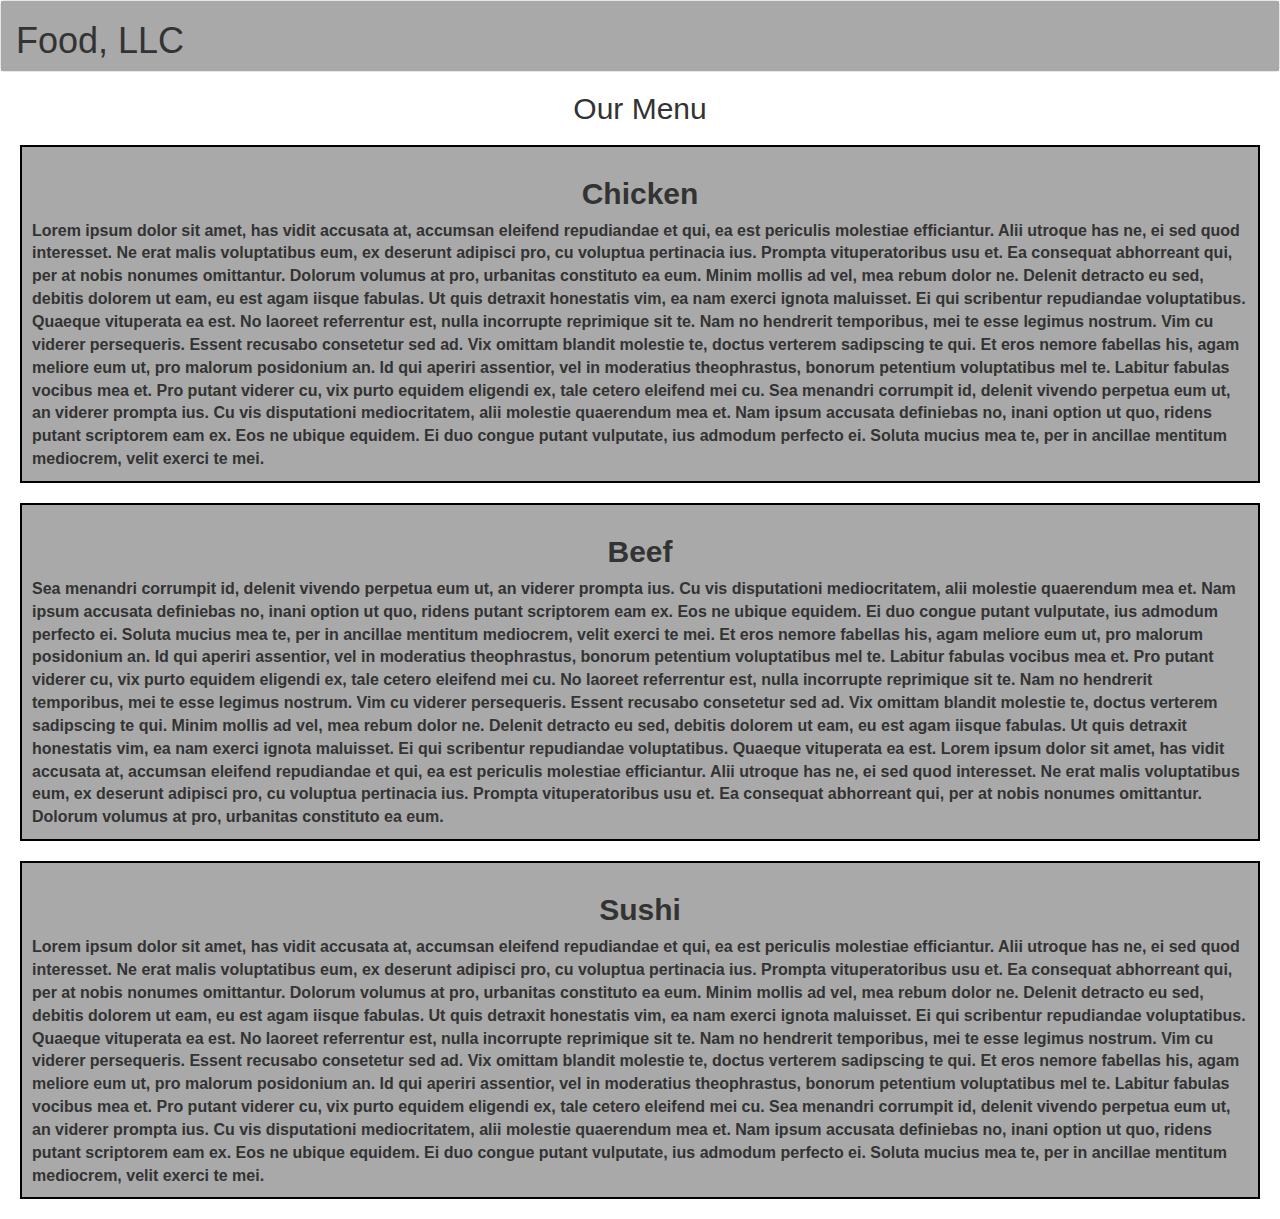
==== mod3_solution/index.html @ 712ea75b "Assignment Module 3." ====
<!doctype html>
<html lang="en">
  <head>
    <meta charset="utf-8">
    <meta http-equiv="X-UA-Compatible" content="IE=edge">
    <meta name="viewport" content="width=device-width, initial-scale=1">
    <title>Assignment Solution for Module 3</title>
    <link rel="stylesheet" href="css/bootstrap.min.css">
    <link rel="stylesheet" href="css/styles.css">
  </head>
<body>
  <header>

    <nav id="header-nav" class="navbar navbar-default">
      <div class="container-fluid">
        <div class="navbar-header">

  <h1 text-align="center">Food, LLC</h1>
  

  <button type="button" class="navbar-toggle collapsed" data-toggle="collapse" data-target="#collapsable-nav" aria-expanded="false">
            <span class="sr-only">Toggle navigation</span>
            <span class="icon-bar"></span>
            <span class="icon-bar"></span>
            <span class="icon-bar"></span>
          </button>
        </div>
<div id="collapsable-nav" class="collapse navbar-down">
           <ul id="nav-list" class="nav navbar-nav navbar-right">
            <li>
              <a href="Chicken.html"><div id="Chicken-tile">
                <span class="Chicken"></span></div><br class="visible-xs"> Chicken</a>
            </li>
            <li>
              <a href="Beef.html">
                <span class="glyphicon glyphicon"></span><br class="visible-xs-block"> Beef</a>
            </li>
            <li>
              <a href="Sushi.html">
                <span class="glyphicon glyphicon"></span><br class="visible-xs-block"> Sushi</a>
            </li>
          </ul><!-- #nav-list -->
        
        </div><!-- .collapse .navbar-collapse -->
      </div><!-- .container -->

    </nav><!-- #header-nav -->
  </header>

<h2 align="center">Our Menu</h2>
      

<section id="s1">
<h2 id=C>Chicken</h2> 

<div id=navbar-brand>Lorem ipsum dolor sit amet, has vidit accusata at, accumsan eleifend repudiandae et qui, ea est periculis molestiae efficiantur. Alii utroque has ne, ei sed quod interesset. Ne erat malis voluptatibus eum, ex deserunt adipisci pro, cu voluptua pertinacia ius. Prompta vituperatoribus usu et. Ea consequat abhorreant qui, per at nobis nonumes omittantur. Dolorum volumus at pro, urbanitas constituto ea eum.

Minim mollis ad vel, mea rebum dolor ne. Delenit detracto eu sed, debitis dolorem ut eam, eu est agam iisque fabulas. Ut quis detraxit honestatis vim, ea nam exerci ignota maluisset. Ei qui scribentur repudiandae voluptatibus. Quaeque vituperata ea est.

No laoreet referrentur est, nulla incorrupte reprimique sit te. Nam no hendrerit temporibus, mei te esse legimus nostrum. Vim cu viderer persequeris. Essent recusabo consetetur sed ad. Vix omittam blandit molestie te, doctus verterem sadipscing te qui.

Et eros nemore fabellas his, agam meliore eum ut, pro malorum posidonium an. Id qui aperiri assentior, vel in moderatius theophrastus, bonorum petentium voluptatibus mel te. Labitur fabulas vocibus mea et. Pro putant viderer cu, vix purto equidem eligendi ex, tale cetero eleifend mei cu.

Sea menandri corrumpit id, delenit vivendo perpetua eum ut, an viderer prompta ius. Cu vis disputationi mediocritatem, alii molestie quaerendum mea et. Nam ipsum accusata definiebas no, inani option ut quo, ridens putant scriptorem eam ex. Eos ne ubique equidem. Ei duo congue putant vulputate, ius admodum perfecto ei. Soluta mucius mea te, per in ancillae mentitum mediocrem, velit exerci te mei.</div>
  </section>

<section id="s2">
<h2 id=B >Beef</h2> 

  <div id=navbar-brand>Sea menandri corrumpit id, delenit vivendo perpetua eum ut, an viderer prompta ius. Cu vis disputationi mediocritatem, alii molestie quaerendum mea et. Nam ipsum accusata definiebas no, inani option ut quo, ridens putant scriptorem eam ex. Eos ne ubique equidem. Ei duo congue putant vulputate, ius admodum perfecto ei. Soluta mucius mea te, per in ancillae mentitum mediocrem, velit exerci te mei.

Et eros nemore fabellas his, agam meliore eum ut, pro malorum posidonium an. Id qui aperiri assentior, vel in moderatius theophrastus, bonorum petentium voluptatibus mel te. Labitur fabulas vocibus mea et. Pro putant viderer cu, vix purto equidem eligendi ex, tale cetero eleifend mei cu.

No laoreet referrentur est, nulla incorrupte reprimique sit te. Nam no hendrerit temporibus, mei te esse legimus nostrum. Vim cu viderer persequeris. Essent recusabo consetetur sed ad. Vix omittam blandit molestie te, doctus verterem sadipscing te qui.

Minim mollis ad vel, mea rebum dolor ne. Delenit detracto eu sed, debitis dolorem ut eam, eu est agam iisque fabulas. Ut quis detraxit honestatis vim, ea nam exerci ignota maluisset. Ei qui scribentur repudiandae voluptatibus. Quaeque vituperata ea est.

Lorem ipsum dolor sit amet, has vidit accusata at, accumsan eleifend repudiandae et qui, ea est periculis molestiae efficiantur. Alii utroque has ne, ei sed quod interesset. Ne erat malis voluptatibus eum, ex deserunt adipisci pro, cu voluptua pertinacia ius. Prompta vituperatoribus usu et. Ea consequat abhorreant qui, per at nobis nonumes omittantur. Dolorum volumus at pro, urbanitas constituto ea eum.</div>
</section>

<section id="s3">
  <h2 id=S>Sushi</h2> 
  
  <div id=navbar-brand>Lorem ipsum dolor sit amet, has vidit accusata at, accumsan eleifend repudiandae et qui, ea est periculis molestiae efficiantur. Alii utroque has ne, ei sed quod interesset. Ne erat malis voluptatibus eum, ex deserunt adipisci pro, cu voluptua pertinacia ius. Prompta vituperatoribus usu et. Ea consequat abhorreant qui, per at nobis nonumes omittantur. Dolorum volumus at pro, urbanitas constituto ea eum.

Minim mollis ad vel, mea rebum dolor ne. Delenit detracto eu sed, debitis dolorem ut eam, eu est agam iisque fabulas. Ut quis detraxit honestatis vim, ea nam exerci ignota maluisset. Ei qui scribentur repudiandae voluptatibus. Quaeque vituperata ea est.

No laoreet referrentur est, nulla incorrupte reprimique sit te. Nam no hendrerit temporibus, mei te esse legimus nostrum. Vim cu viderer persequeris. Essent recusabo consetetur sed ad. Vix omittam blandit molestie te, doctus verterem sadipscing te qui.

Et eros nemore fabellas his, agam meliore eum ut, pro malorum posidonium an. Id qui aperiri assentior, vel in moderatius theophrastus, bonorum petentium voluptatibus mel te. Labitur fabulas vocibus mea et. Pro putant viderer cu, vix purto equidem eligendi ex, tale cetero eleifend mei cu.

Sea menandri corrumpit id, delenit vivendo perpetua eum ut, an viderer prompta ius. Cu vis disputationi mediocritatem, alii molestie quaerendum mea et. Nam ipsum accusata definiebas no, inani option ut quo, ridens putant scriptorem eam ex. Eos ne ubique equidem. Ei duo congue putant vulputate, ius admodum perfecto ei. Soluta mucius mea te, per in ancillae mentitum mediocrem, velit exerci te mei.</div>
</section>


  <!-- jQuery (Bootstrap JS plugins depend on it) -->
  <script src="js/jquery-1.11.3.min.js"></script>
  <script src="js/bootstrap.min.js"></script>
  <script src="js/script.js"></script>
</body>
</html>
---- mod3_solution/css/styles.css ----
body {
  font-size: 16px;
  font-family: 'Oxygen', sans-serif;
}

.container-fluid{
  background-color: #A9A9A9;
}

* {
  box-sizing: border-box;
   margin: 0;
  padding: 0;
  font-family: 'Georgia', sans-serif;

}
/** HEADER */

/* END HEADER */

/* HOME PAGE */

#s1
{
  font-weight: bold;
  border: 2px solid black;
  margin: 20px;
  position: relative;
  background-color: #A9A9A9;
  padding: 10px;
}

#s2 {
  font-weight: bold;
  border: 2px solid black;
  margin: 20px;
  position: relative;
  background-color: #A9A9A9;
  padding: 10px;
 
}
#s3 {
  font-weight: bold;
  border: 2px solid black;
  margin: 20px;
  position: relative;
  background-color: #A9A9A9;
  padding: 10px;
  
}

#C {
    text-align: center;
    font-weight: bold;
    top: 0;
    right: 0;
  }

  #B {
    text-align: center;
    font-weight: bold;
    top: 0;
    right: 0;
  }
  #S {
    text-align: center;
    font-weight: bold;
    top: 0;
    right: 0;
  }

#nav-list {
  margin-top: 10px;
}
#nav-list a {
  background-color: white;
  border: 2px solid black;
  color: black;
  text-align: center;
}
#nav-list a:hover {
  background: #E7E7E7;
}
.navbar-header button.navbar-toggle, .navbar-header .icon-bar {
  border: 1px solid #61122f;
}
.navbar-header button.navbar-toggle {
  clear: both;
  margin-top: -40px;
}

.visible-xs{
    display: none;
    } 


/* END MENU CATEGORIES PAGE */

/********** Large devices only **********/
@media (min-width: 1200px) {

}

/********** Medium devices only **********/
@media (min-width: 992px) and (max-width: 1199px) {
 
}

/********** Small devices only **********/
@media (min-width: 768px) and (max-width: 991px) {
  
}

/********** Extra small devices only **********/
@media (max-width: 767px) {
 
     .navbar-brand {
    padding-top: 10px;
    height: 80px;
  }
  .navbar-brand h1 { 
    padding-top: 10px;
    font-size: 5vw; /* 1vw = 1% of viewport width */
  }

  #collapsable-nav a { 
    font-size: 1.2em;
  }
  #collapsable-nav a span { 
    font-size: 1em;
    margin-right: 5px;
  }
}


/********** Super extra small devices Only :-) (e.g., iPhone 4) **********/
@media (max-width: 479px) {
  /* Header */
  .navbar-brand h1 { 
    padding-top: 5px;
    font-size: 6vw;

  }

  .col-xxs-12 {
    position: relative;
    min-height: 1px;
    padding-right: 15px;
    padding-left: 15px;
    float: left;
    width: 100%;
  }
}
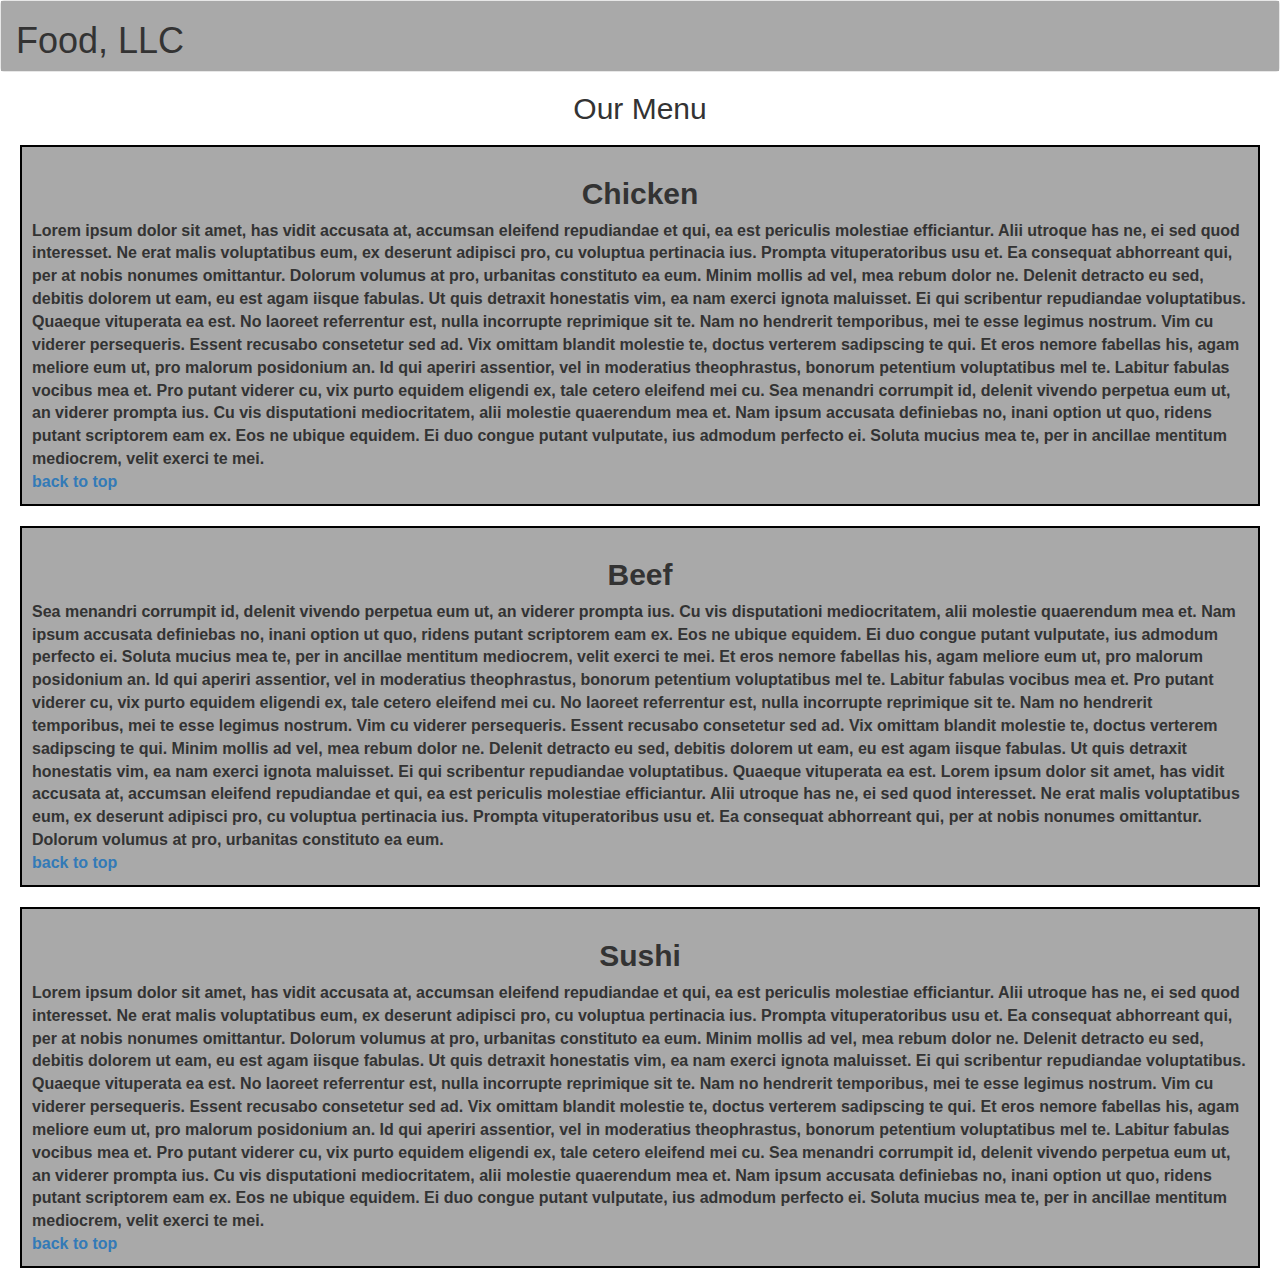
==== commit 4e8024bb: "assignment 5 solution" ====
--- a/mod3_solution/index.html
+++ b/mod3_solution/index.html
@@ -5,6 +5,7 @@
     <meta http-equiv="X-UA-Compatible" content="IE=edge">
     <meta name="viewport" content="width=device-width, initial-scale=1">
     <title>Assignment Solution for Module 3</title>
+    <script type="js/script.js"></script>
     <link rel="stylesheet" href="css/bootstrap.min.css">
     <link rel="stylesheet" href="css/styles.css">
   </head>
@@ -25,19 +26,19 @@
             <span class="icon-bar"></span>
           </button>
         </div>
-<div id="collapsable-nav" class="collapse navbar-down">
-           <ul id="nav-list" class="nav navbar-nav navbar-right">
+<div id="collapsable-nav" class="collapse navbar-collapse">
+           <ul id="nav-list" class="nav navbar-nav navbar-right visible-xs">
             <li>
               <a href="Chicken.html"><div id="Chicken-tile">
-                <span class="Chicken"></span></div><br class="visible-xs"> Chicken</a>
+                <span class="Chicken"></span></div><br class="hidden-lg hidden-md visible-sm visible-xs"> Chicken</a>
             </li>
             <li>
               <a href="Beef.html">
-                <span class="glyphicon glyphicon"></span><br class="visible-xs-block"> Beef</a>
+                <span class="glyphicon glyphicon"></span><br class="hidden-lg hidden-md visible-sm visible-xs"> Beef</a>
             </li>
             <li>
               <a href="Sushi.html">
-                <span class="glyphicon glyphicon"></span><br class="visible-xs-block"> Sushi</a>
+                <span class="glyphicon glyphicon"></span><br class="hidden-lg hidden-md visible-sm visible-xs"> Sushi</a>
             </li>
           </ul><!-- #nav-list -->
         
@@ -62,6 +63,7 @@
 Et eros nemore fabellas his, agam meliore eum ut, pro malorum posidonium an. Id qui aperiri assentior, vel in moderatius theophrastus, bonorum petentium voluptatibus mel te. Labitur fabulas vocibus mea et. Pro putant viderer cu, vix purto equidem eligendi ex, tale cetero eleifend mei cu.
 
 Sea menandri corrumpit id, delenit vivendo perpetua eum ut, an viderer prompta ius. Cu vis disputationi mediocritatem, alii molestie quaerendum mea et. Nam ipsum accusata definiebas no, inani option ut quo, ridens putant scriptorem eam ex. Eos ne ubique equidem. Ei duo congue putant vulputate, ius admodum perfecto ei. Soluta mucius mea te, per in ancillae mentitum mediocrem, velit exerci te mei.</div>
+<a href="index.html">back to top</a>
   </section>
 
 <section id="s2">
@@ -76,6 +78,7 @@
 Minim mollis ad vel, mea rebum dolor ne. Delenit detracto eu sed, debitis dolorem ut eam, eu est agam iisque fabulas. Ut quis detraxit honestatis vim, ea nam exerci ignota maluisset. Ei qui scribentur repudiandae voluptatibus. Quaeque vituperata ea est.
 
 Lorem ipsum dolor sit amet, has vidit accusata at, accumsan eleifend repudiandae et qui, ea est periculis molestiae efficiantur. Alii utroque has ne, ei sed quod interesset. Ne erat malis voluptatibus eum, ex deserunt adipisci pro, cu voluptua pertinacia ius. Prompta vituperatoribus usu et. Ea consequat abhorreant qui, per at nobis nonumes omittantur. Dolorum volumus at pro, urbanitas constituto ea eum.</div>
+<a href="index.html">back to top</a>
 </section>
 
 <section id="s3">
@@ -90,6 +93,7 @@
 Et eros nemore fabellas his, agam meliore eum ut, pro malorum posidonium an. Id qui aperiri assentior, vel in moderatius theophrastus, bonorum petentium voluptatibus mel te. Labitur fabulas vocibus mea et. Pro putant viderer cu, vix purto equidem eligendi ex, tale cetero eleifend mei cu.
 
 Sea menandri corrumpit id, delenit vivendo perpetua eum ut, an viderer prompta ius. Cu vis disputationi mediocritatem, alii molestie quaerendum mea et. Nam ipsum accusata definiebas no, inani option ut quo, ridens putant scriptorem eam ex. Eos ne ubique equidem. Ei duo congue putant vulputate, ius admodum perfecto ei. Soluta mucius mea te, per in ancillae mentitum mediocrem, velit exerci te mei.</div>
+<a href="index.html">back to top</a>
 </section>
 
 
